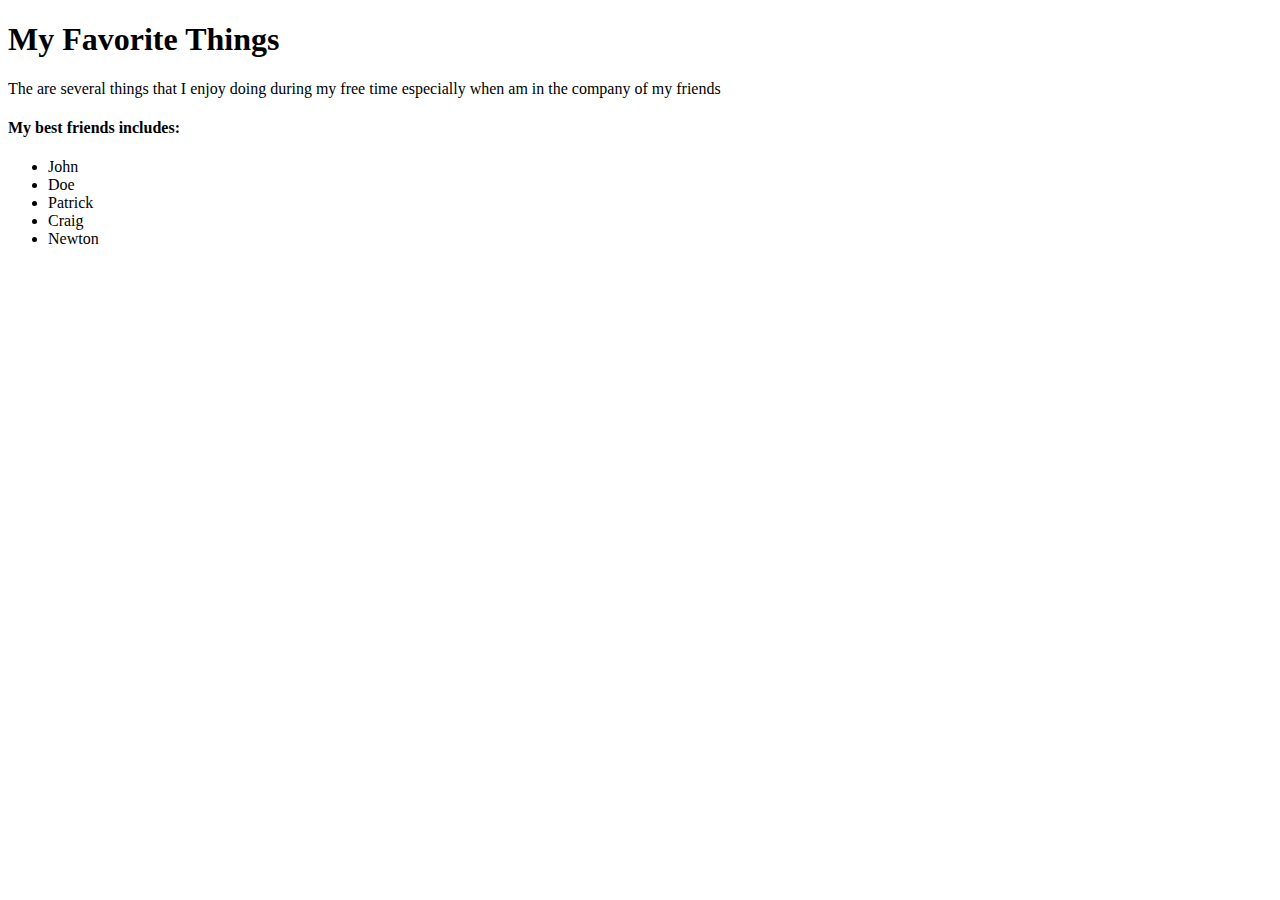
==== my-favorite-things.html @ 6401d2a6 "Add an unordered list of my friends" ====
<!DOCTYPE html>
<html lang="en">
<head>
    <meta charset="UTF-8">
    <meta name="viewport" content="width=device-width, initial-scale=1.0">
    <title>My Favorite Things</title>
</head>
<body>
    <h1>My Favorite Things</h1>
    <p>The are several things that I enjoy doing during my free time especially when am in the company of my friends</p>
    <h4>My best friends includes:</h4>
    <ul>
        <li>John</li>
        <li>Doe</li>
        <li>Patrick</li>
        <li>Craig</li>
        <li>Newton</li>
    </ul>
   
   
</body>
</html>
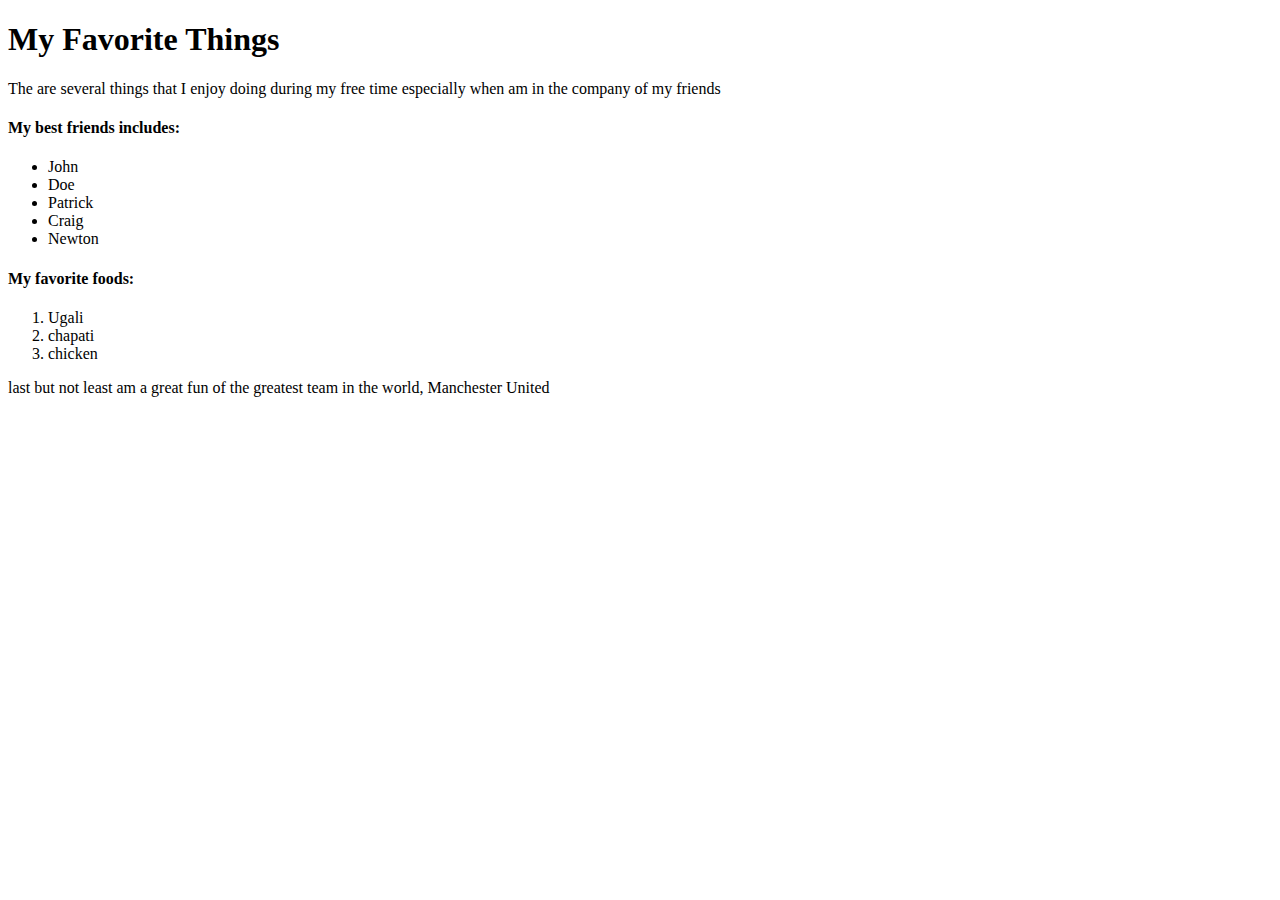
==== commit 8c63ef86: "Add an ordered list of my favorite food and last paragraph" ====
--- a/my-favorite-things.html
+++ b/my-favorite-things.html
@@ -16,7 +16,13 @@
         <li>Craig</li>
         <li>Newton</li>
     </ul>
-   
+    <h4>My favorite foods:</h4>
+    <ol>
+        <li>Ugali</li>
+        <li>chapati</li>
+        <li>chicken</li>
+    </ol>
+    <p>last but not least am a great fun of the greatest team in the world, Manchester United</p> 
    
 </body>
 </html>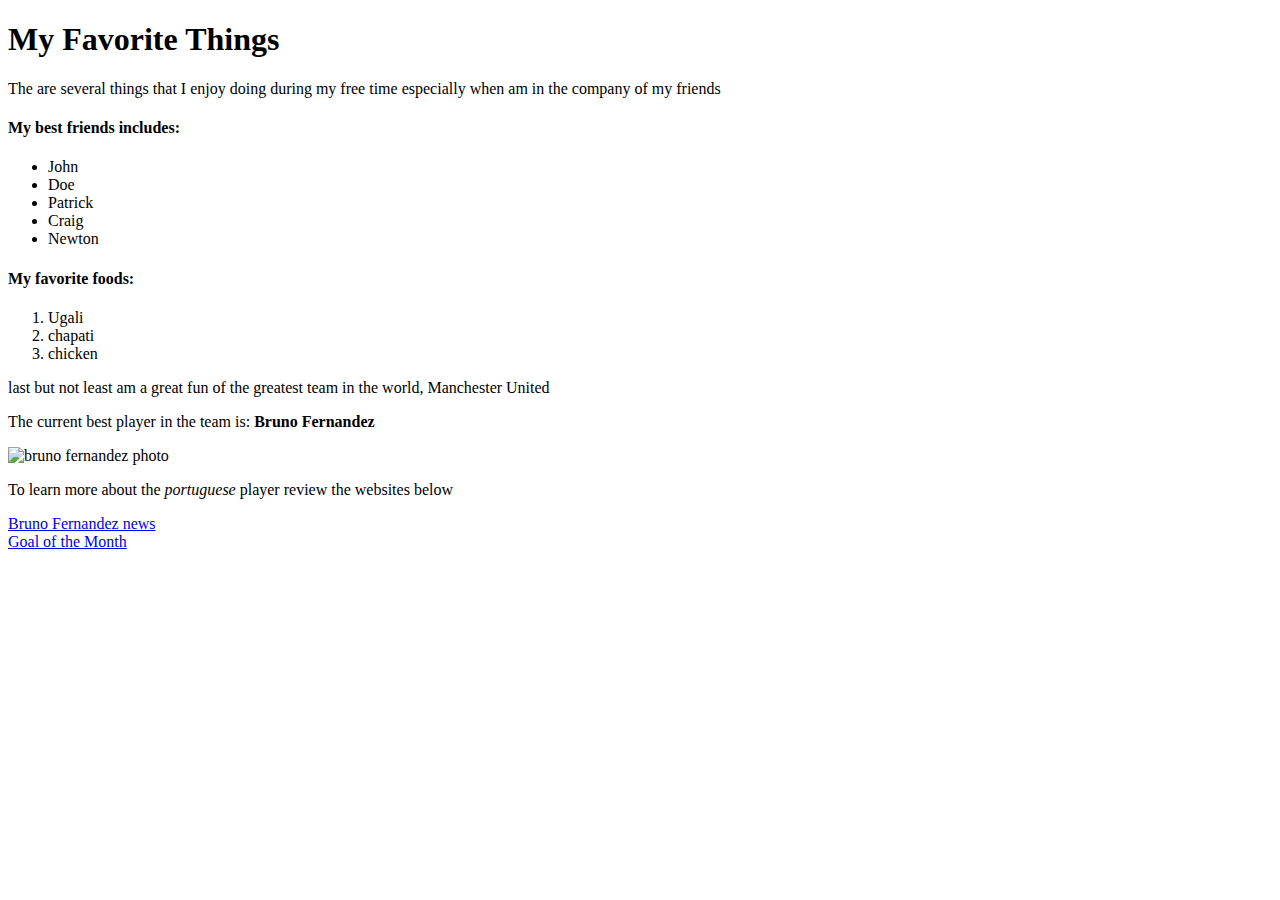
==== commit 9d569a8e: "Add links" ====
--- a/my-favorite-things.html
+++ b/my-favorite-things.html
@@ -23,6 +23,11 @@
         <li>chicken</li>
     </ol>
     <p>last but not least am a great fun of the greatest team in the world, Manchester United</p> 
-   
+    <p>The current best player in the team is: <strong>Bruno Fernandez</strong></p>
+    <img src="images/Bruno.jpg" alt="bruno fernandez photo">
+    <p>To learn more about the <em>portuguese</em> player review the websites below</p>
+    <a href="https://www.teamtalk.com/news/victor-lindelof-bruno-fernandes-big-man-utd-claim">Bruno Fernandez news</a> <br>
+    
+    <a href="https://www.standard.co.uk/sport/football/man-united-news-bruno-fernandes-goal-of-the-month-award-a4490341.html">Goal of the Month</a>
 </body>
 </html>